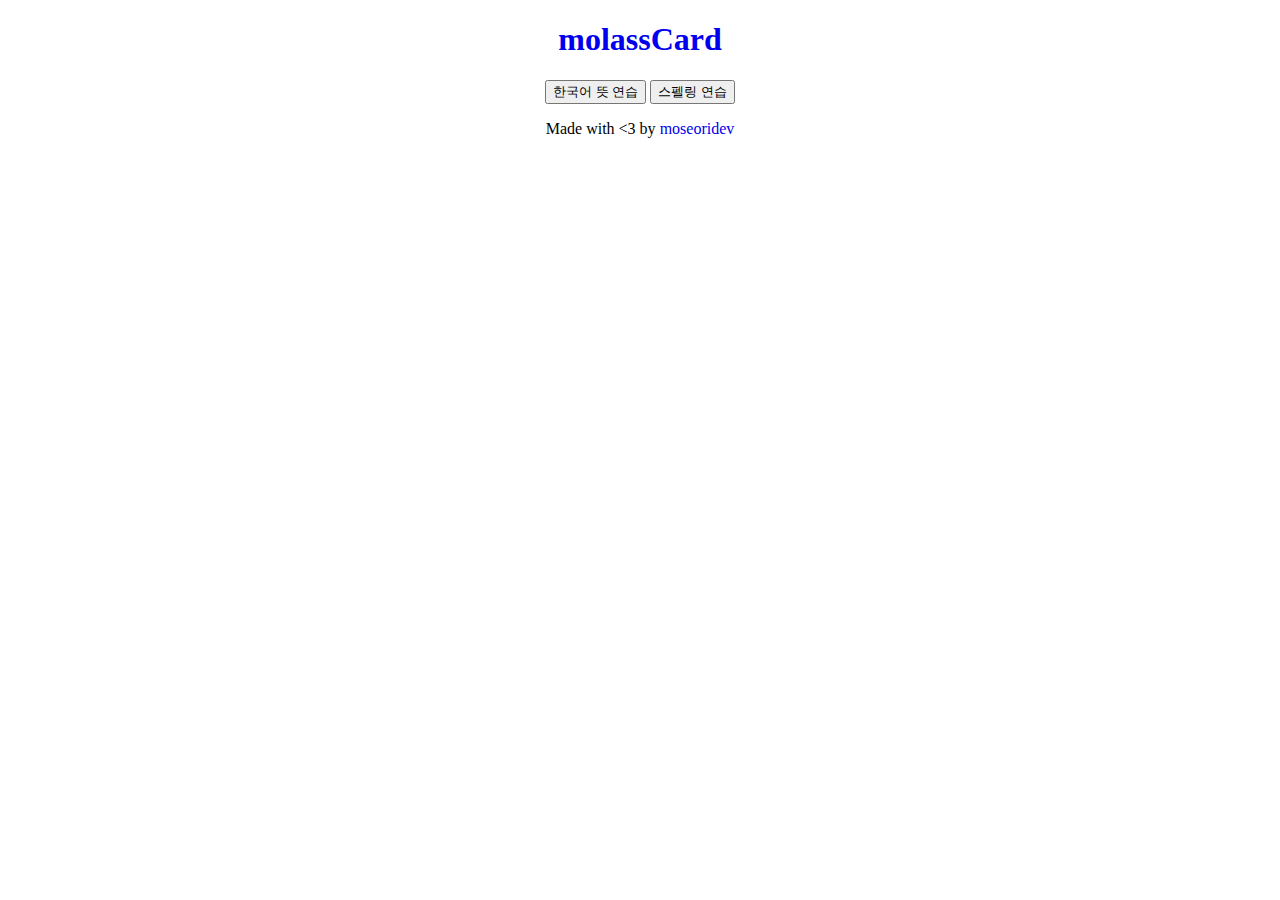
==== web/index.html @ 621c83df "web 완성" ====
<!DOCTYPE html>
<html lang="ko">
  <head>
    <meta charset="UTF-8" />
    <meta name="viewport" content="width=device-width, initial-scale=1.0" />
    <title>molassCard</title>
    <style>
      * {
        text-align: center;
      }

      a {
        text-decoration: none;
      }

      #vocaDiv {
        display: none;
      }
    </style>
  </head>
  <body>
    <header>
      <a href="."><h1>molassCard</h1></a>
    </header>

    <section>
      <div id="main">
        <button id="e2k" onclick="pressed('e2k')">
          한국어 뜻 연습
        </button>
        <button id="k2e" onclick="pressed('k2e')">스펠링 연습</button>
      </div>

      <div id="vocaDiv">
        <h2 id="question"></h2>

        <input type="text" id="answerBox" autocomplete="false" />
        <input type="submit" id="scoring" value="채점" />
      </div>
    </section>

    <footer>
      <p>
        Made with &lt3 by
        <a href="https://github.com/moseoridev/">moseoridev</a>
      </p>
    </footer>

    <script src="index.js"></script>
  </body>
</html>
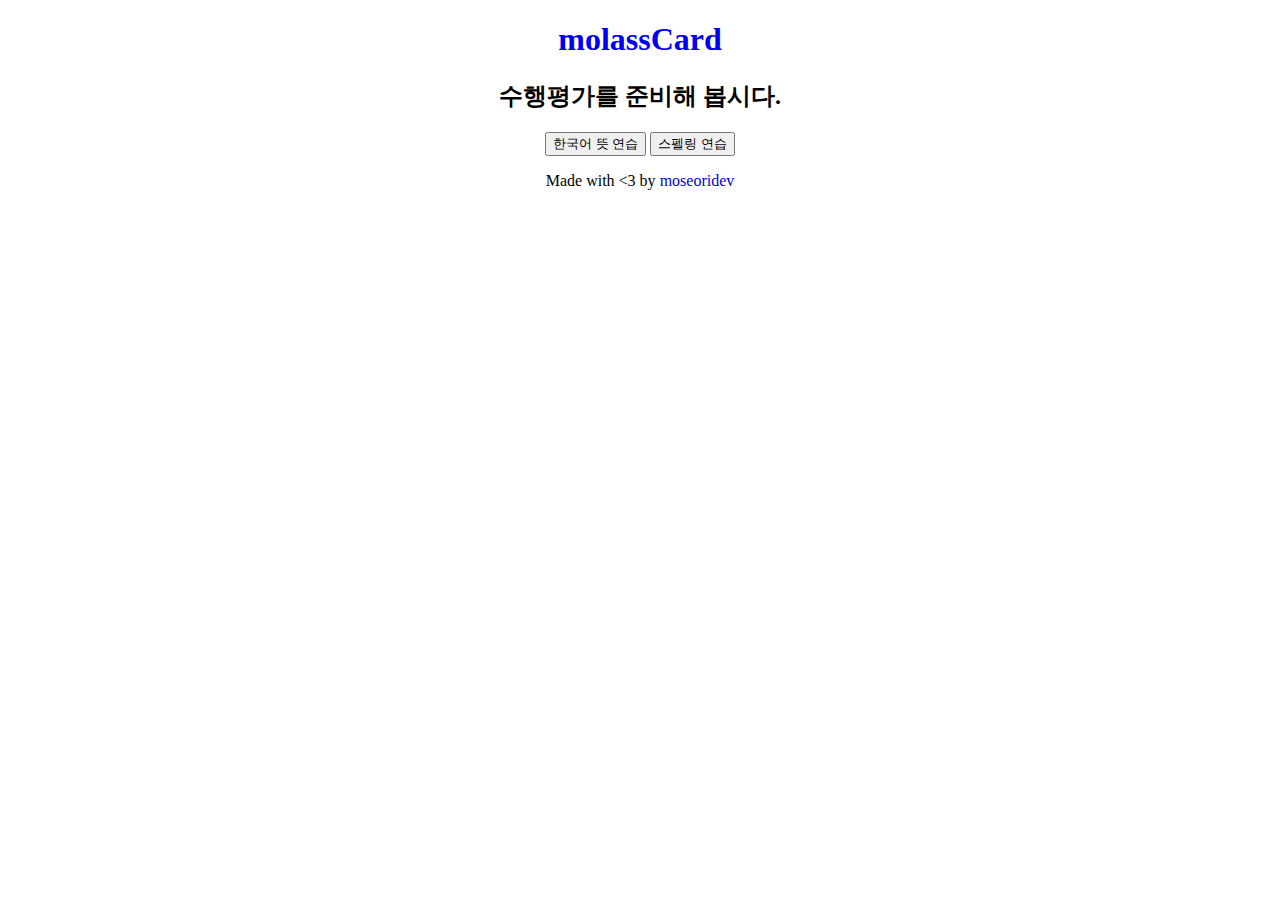
==== commit 73c5b4df: "소개 문구 추가" ====
--- a/web/index.html
+++ b/web/index.html
@@ -25,6 +25,7 @@
 
     <section>
       <div id="main">
+        <h2>수행평가를 준비해 봅시다.</h2>
         <button id="e2k" onclick="pressed('e2k')">
           한국어 뜻 연습
         </button>
@@ -36,6 +37,7 @@
 
         <input type="text" id="answerBox" autocomplete="false" />
         <input type="submit" id="scoring" value="채점" />
+        <br /><button onclick="location.reload(true)">메인으로</button>
       </div>
     </section>
 
